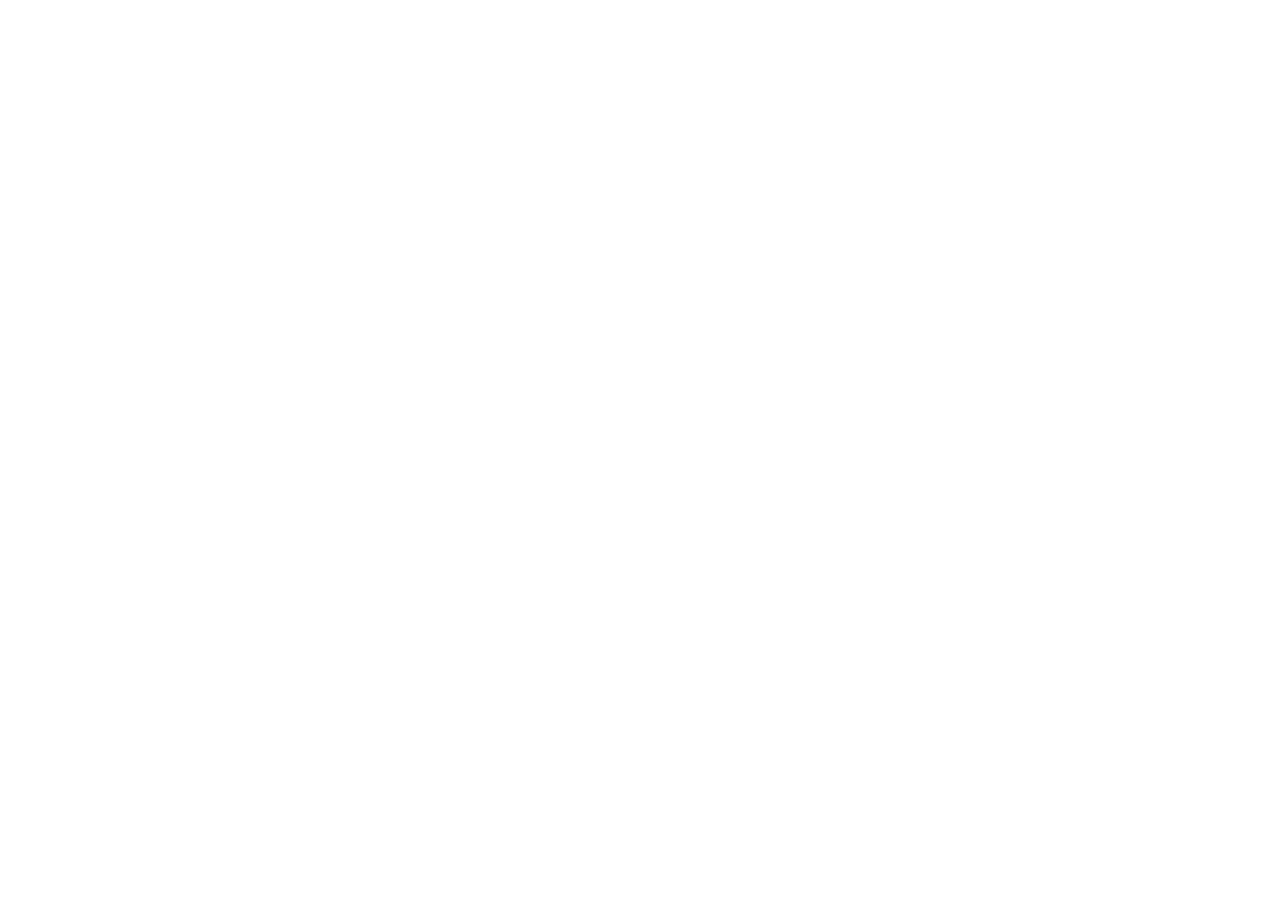
==== module4/index.html @ 71f5f4c4 "Add files via upload" ====
<!DOCTYPE html>
<html lang="en">
<head>
    <meta charset="UTF-8">
    <title>Title</title>
    <script src="SpeakHello.js"></script>
    <script src="SpeakGoodbye.js"></script>
    <script src="script.js"></script>
</head>
<body>



</body>
</html>
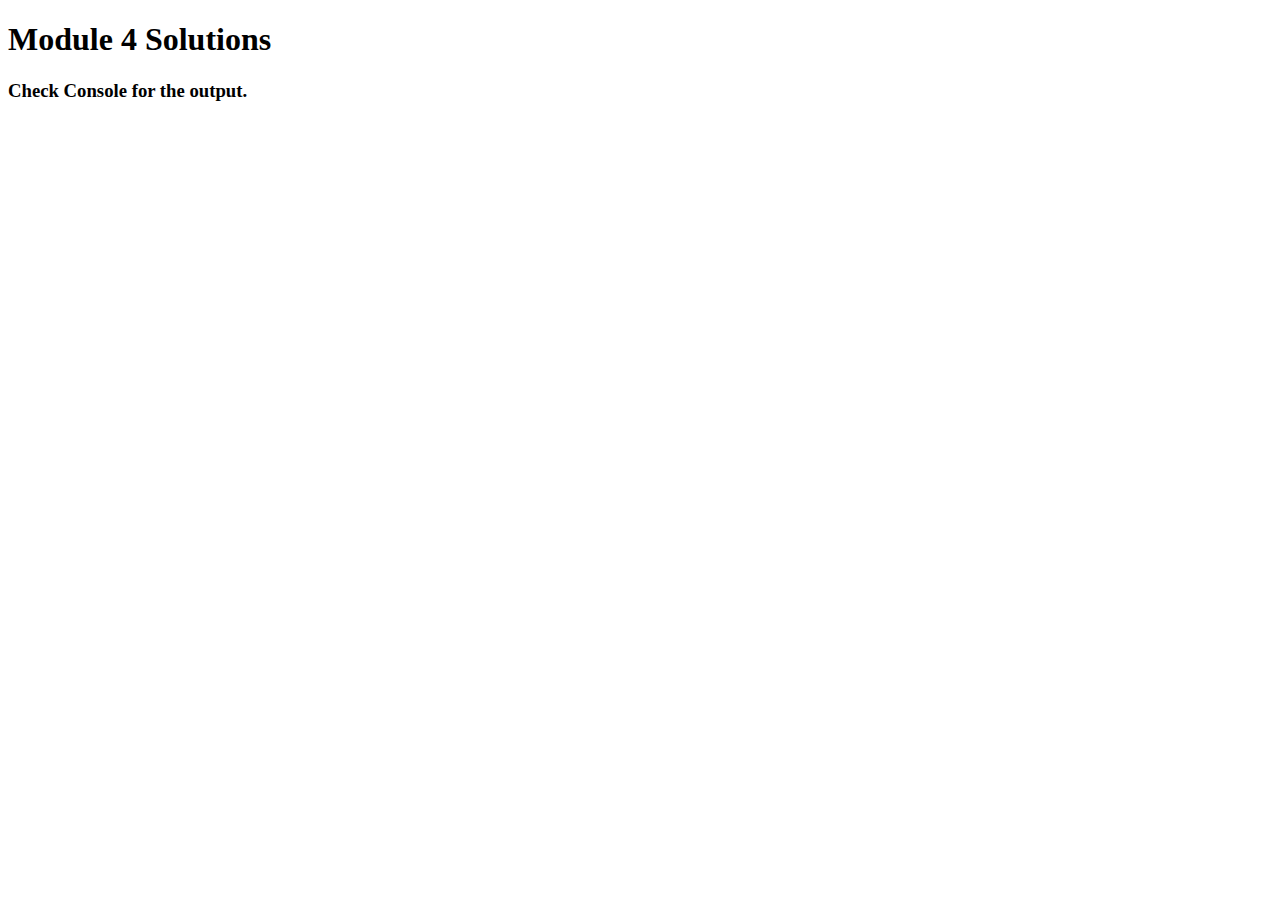
==== commit e08da0ea: "Add files via upload" ====
--- a/module4/index.html
+++ b/module4/index.html
@@ -9,7 +9,9 @@
 </head>
 <body>
 
+<h1>Module 4 Solutions</h1>
 
+<h3> Check Console for the output. </h3>
 
 </body>
 </html>